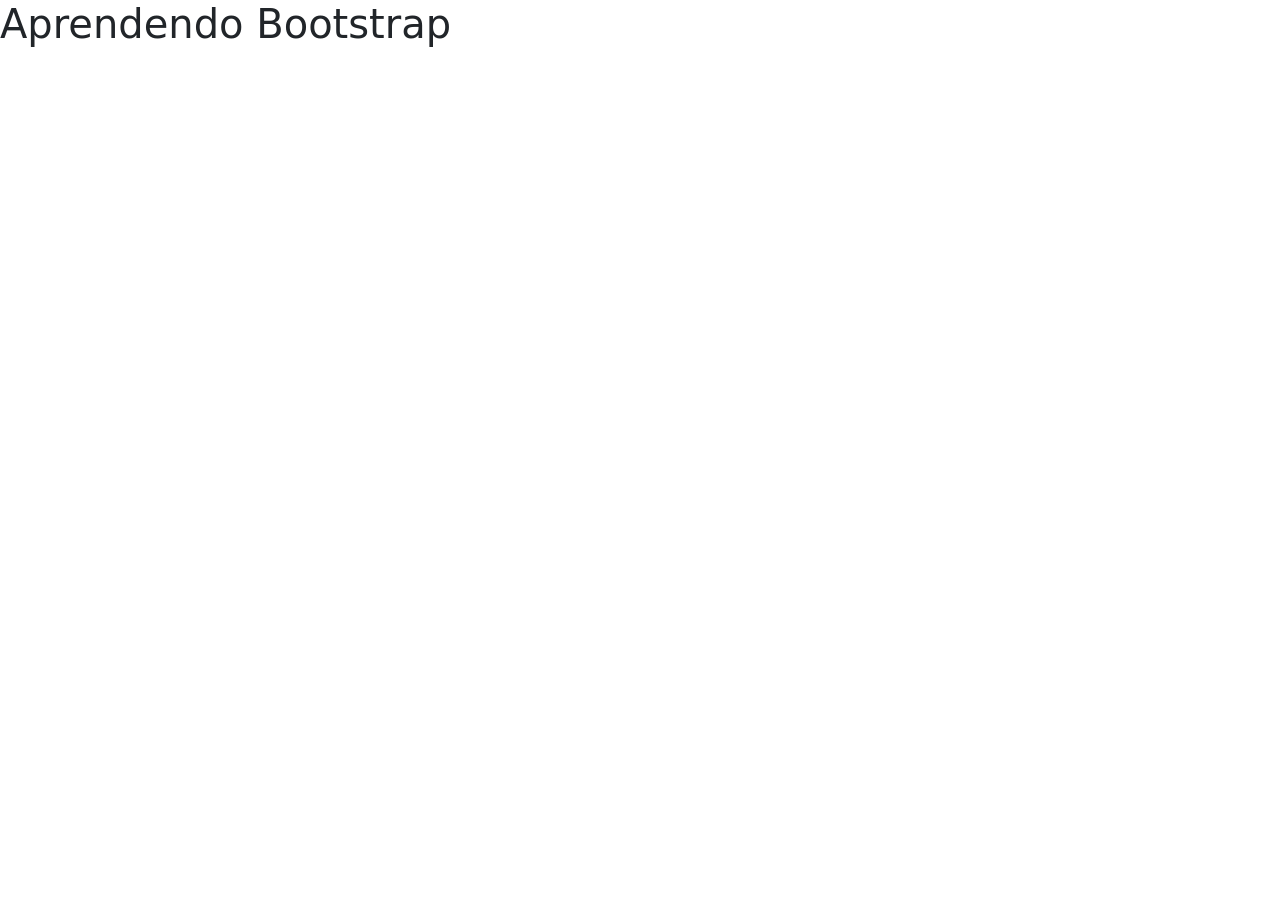
==== index.html @ 7c97d116 "Vazio" ====
<!doctype html>
<html lang="en">
  <head>
    <meta charset="utf-8">
    <meta name="viewport" content="width=device-width, initial-scale=1">
    <title>Bootstrap demo</title>
    <link href="https://cdn.jsdelivr.net/npm/bootstrap@5.3.8/dist/css/bootstrap.min.css" rel="stylesheet" integrity="sha384-sRIl4kxILFvY47J16cr9ZwB07vP4J8+LH7qKQnuqkuIAvNWLzeN8tE5YBujZqJLB" crossorigin="anonymous">
  </head>
  <body>
    <h1>Aprendendo Bootstrap</h1>
    <script src="https://cdn.jsdelivr.net/npm/bootstrap@5.3.8/dist/js/bootstrap.bundle.min.js" integrity="sha384-FKyoEForCGlyvwx9Hj09JcYn3nv7wiPVlz7YYwJrWVcXK/BmnVDxM+D2scQbITxI" crossorigin="anonymous"></script>
  </body>
</html>
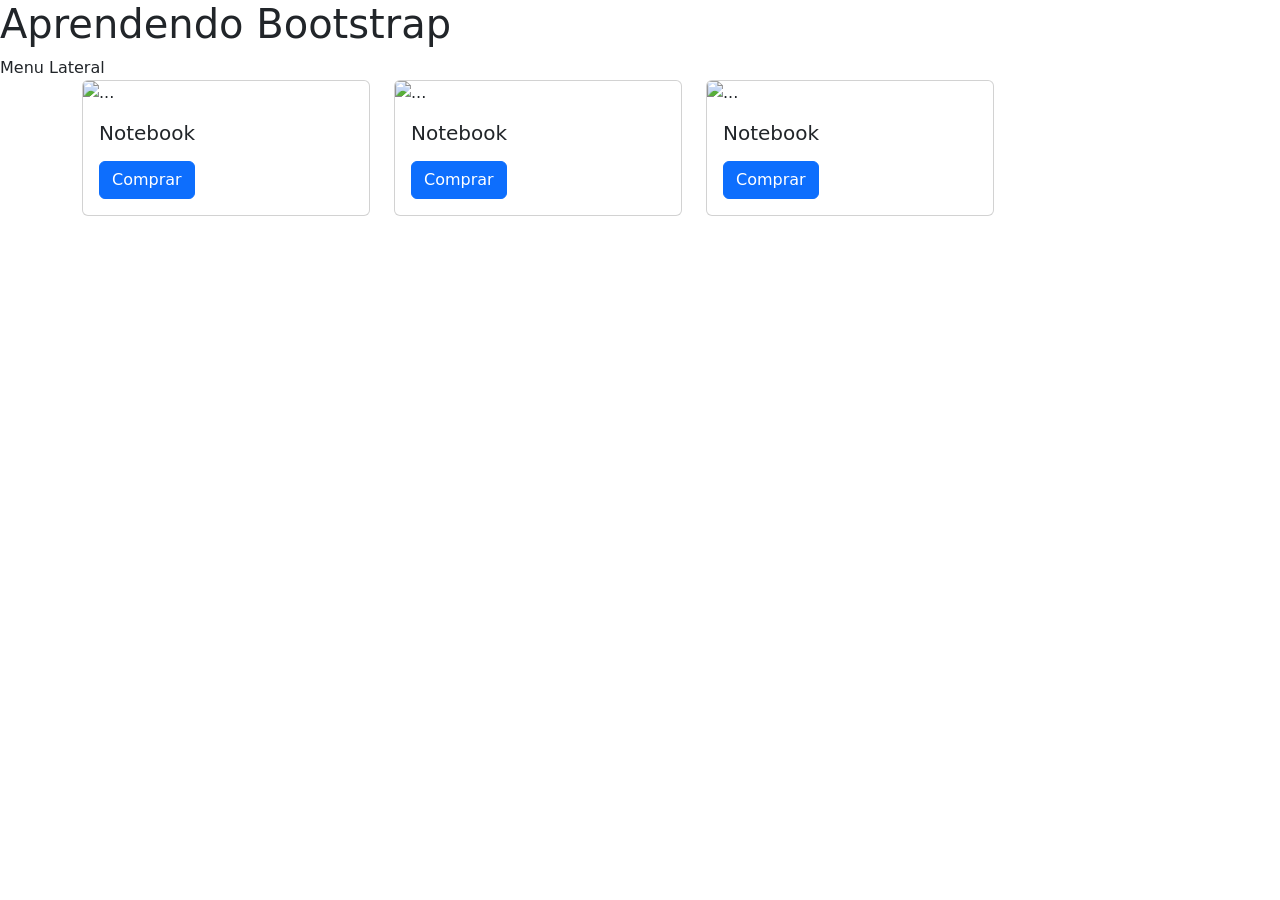
==== commit f38be640: "No comecinho" ====
--- a/index.html
+++ b/index.html
@@ -1,13 +1,86 @@
 <!doctype html>
-<html lang="en">
-  <head>
+<html lang="pt-br">
+
+<head>
     <meta charset="utf-8">
     <meta name="viewport" content="width=device-width, initial-scale=1">
     <title>Bootstrap demo</title>
-    <link href="https://cdn.jsdelivr.net/npm/bootstrap@5.3.8/dist/css/bootstrap.min.css" rel="stylesheet" integrity="sha384-sRIl4kxILFvY47J16cr9ZwB07vP4J8+LH7qKQnuqkuIAvNWLzeN8tE5YBujZqJLB" crossorigin="anonymous">
-  </head>
-  <body>
-    <h1>Aprendendo Bootstrap</h1>
-    <script src="https://cdn.jsdelivr.net/npm/bootstrap@5.3.8/dist/js/bootstrap.bundle.min.js" integrity="sha384-FKyoEForCGlyvwx9Hj09JcYn3nv7wiPVlz7YYwJrWVcXK/BmnVDxM+D2scQbITxI" crossorigin="anonymous"></script>
-  </body>
-</html>
+    <link href="https://cdn.jsdelivr.net/npm/bootstrap@5.3.8/dist/css/bootstrap.min.css" rel="stylesheet"
+        integrity="sha384-sRIl4kxILFvY47J16cr9ZwB07vP4J8+LH7qKQnuqkuIAvNWLzeN8tE5YBujZqJLB" crossorigin="anonymous">
+</head>
+
+<body>
+    <header>
+        <h1>Aprendendo Bootstrap</h1>
+    </header>
+
+    <section>
+
+        <nav>
+            Menu Lateral
+        </nav>
+
+        <main>
+
+            <div class="container">
+                <div class="row">
+
+                    <div class="col-md-auto">
+                        <div class="card" style="width: 18rem;">
+                            <img src="https://p1-ofp.static.pub//fes/cms/2025/07/23/4r07xtr3hmvs25vqczyqzwvrkqhnu2341217.png"
+                                class="card-img-top" alt="...">
+                            <div class="card-body">
+                                <h5 class="card-title">Notebook</h5>
+                                <p class="card-text">
+
+                                </p>
+                                <a href="#" class="btn btn-primary">Comprar</a>
+                            </div>
+                        </div>
+                    </div>
+
+                    <div class="col-md-auto">
+                        <div class="card" style="width: 18rem;">
+                            <img src="https://p1-ofp.static.pub//fes/cms/2025/07/23/4r07xtr3hmvs25vqczyqzwvrkqhnu2341217.png"
+                                class="card-img-top" alt="...">
+                            <div class="card-body">
+                                <h5 class="card-title">Notebook</h5>
+                                <p class="card-text">
+
+                                </p>
+                                <a href="#" class="btn btn-primary">Comprar</a>
+                            </div>
+                        </div>
+                    </div>
+
+                    <div class="col-md-auto">
+                        <div class="card" style="width: 18rem;">
+                            <img src="https://p1-ofp.static.pub//fes/cms/2025/07/23/4r07xtr3hmvs25vqczyqzwvrkqhnu2341217.png"
+                                class="card-img-top" alt="...">
+                            <div class="card-body">
+                                <h5 class="card-title">Notebook</h5>
+                                <p class="card-text">
+
+                                </p>
+                                <a href="#" class="btn btn-primary">Comprar</a>
+                            </div>
+                        </div>
+                    </div>
+
+                </div>
+            </div>
+
+            <script src="https://cdn.jsdelivr.net/npm/bootstrap@5.3.8/dist/js/bootstrap.bundle.min.js"
+                integrity="sha384-FKyoEForCGlyvwx9Hj09JcYn3nv7wiPVlz7YYwJrWVcXK/BmnVDxM+D2scQbITxI"
+                crossorigin="anonymous">
+                </script>
+        </main>
+    </section>
+
+    <footer>
+        
+    </footer>
+
+</body>
+
+</html>
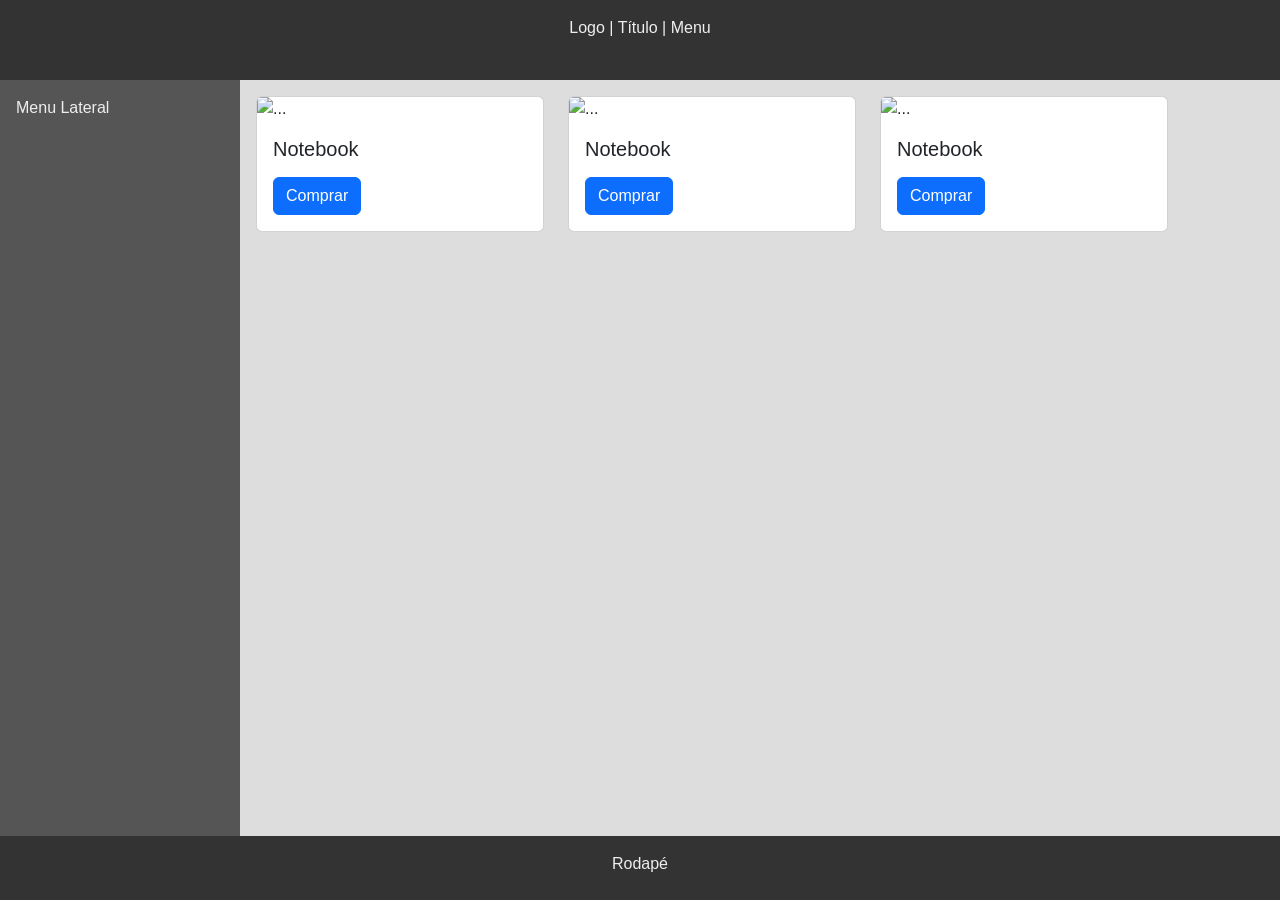
==== commit 3c215871: "Pagina ta mais Profissional" ====
--- a/index.html
+++ b/index.html
@@ -1,86 +1,120 @@
-<!doctype html>
+<!DOCTYPE html>
 <html lang="pt-br">
 
 <head>
-    <meta charset="utf-8">
-    <meta name="viewport" content="width=device-width, initial-scale=1">
-    <title>Bootstrap demo</title>
+    <meta charset="UTF-8">
+    <meta name="viewport" content="width=device-width, initial-scale=1.0">
+    <title>Layout com CSS Grid</title>
     <link href="https://cdn.jsdelivr.net/npm/bootstrap@5.3.8/dist/css/bootstrap.min.css" rel="stylesheet"
         integrity="sha384-sRIl4kxILFvY47J16cr9ZwB07vP4J8+LH7qKQnuqkuIAvNWLzeN8tE5YBujZqJLB" crossorigin="anonymous">
+    <style>
+        * {
+            font-size: 16px;
+            font-family: 'Segoe UI', Tahoma, Geneva, Verdana, sans-serif;
+            margin: 0;
+            padding: 0;
+        }
+
+        html, body {
+            height: 100%;
+        }
+
+        .container-fluid {
+            display: grid;
+            grid-template-areas:
+                "header header header"
+                "sidebar main main"
+                "footer footer footer";
+            grid-template-columns: 15rem 1fr 1fr;
+            grid-template-rows: 5rem auto 4rem;
+            height: 100vh;
+            padding: 0; /* importante */
+        }
+
+        .header {
+            grid-area: header;
+            background: #333;
+            color: #eee;
+            text-align: center;
+            padding: 1rem;
+        }
+
+        .sidebar {
+            grid-area: sidebar;
+            background: #555;
+            color: #eee;
+            padding: 1rem;
+        }
+
+        .main {
+            grid-area: main;
+            background: #ddd;
+            padding: 1rem;
+        }
+
+        .footer {
+            grid-area: footer;
+            background: #333;
+            color: #eee;
+            text-align: center;
+            padding: 1rem;
+        }
+    </style>
 </head>
 
 <body>
-    <header>
-        <h1>Aprendendo Bootstrap</h1>
-    </header>
+    <div class="container-fluid">
+        <div class="header">Logo | Título | Menu</div>
+        <div class="sidebar">Menu Lateral</div>
+        <div class="main">
+            <div class="row">
 
-    <section>
+                <div class="col-md-auto">
+                    <div class="card" style="width: 18rem;">
+                        <img src="https://p1-ofp.static.pub//fes/cms/2025/07/23/4r07xtr3hmvs25vqczyqzwvrkqhnu2341217.png"
+                            class="card-img-top" alt="...">
+                        <div class="card-body">
+                            <h5 class="card-title">Notebook</h5>
+                            <p class="card-text">
 
-        <nav>
-            Menu Lateral
-        </nav>
-
-        <main>
-
-            <div class="container">
-                <div class="row">
-
-                    <div class="col-md-auto">
-                        <div class="card" style="width: 18rem;">
-                            <img src="https://p1-ofp.static.pub//fes/cms/2025/07/23/4r07xtr3hmvs25vqczyqzwvrkqhnu2341217.png"
-                                class="card-img-top" alt="...">
-                            <div class="card-body">
-                                <h5 class="card-title">Notebook</h5>
-                                <p class="card-text">
-
-                                </p>
-                                <a href="#" class="btn btn-primary">Comprar</a>
-                            </div>
+                            </p>
+                            <a href="#" class="btn btn-primary">Comprar</a>
                         </div>
                     </div>
+                </div>
 
-                    <div class="col-md-auto">
-                        <div class="card" style="width: 18rem;">
-                            <img src="https://p1-ofp.static.pub//fes/cms/2025/07/23/4r07xtr3hmvs25vqczyqzwvrkqhnu2341217.png"
-                                class="card-img-top" alt="...">
-                            <div class="card-body">
-                                <h5 class="card-title">Notebook</h5>
-                                <p class="card-text">
+                <div class="col-md-auto">
+                    <div class="card" style="width: 18rem;">
+                        <img src="https://p1-ofp.static.pub//fes/cms/2025/07/23/4r07xtr3hmvs25vqczyqzwvrkqhnu2341217.png"
+                            class="card-img-top" alt="...">
+                        <div class="card-body">
+                            <h5 class="card-title">Notebook</h5>
+                            <p class="card-text">
 
-                                </p>
-                                <a href="#" class="btn btn-primary">Comprar</a>
-                            </div>
+                            </p>
+                            <a href="#" class="btn btn-primary">Comprar</a>
                         </div>
                     </div>
+                </div>
 
-                    <div class="col-md-auto">
-                        <div class="card" style="width: 18rem;">
-                            <img src="https://p1-ofp.static.pub//fes/cms/2025/07/23/4r07xtr3hmvs25vqczyqzwvrkqhnu2341217.png"
-                                class="card-img-top" alt="...">
-                            <div class="card-body">
-                                <h5 class="card-title">Notebook</h5>
-                                <p class="card-text">
+                <div class="col-md-auto">
+                    <div class="card" style="width: 18rem;">
+                        <img src="https://p1-ofp.static.pub//fes/cms/2025/07/23/4r07xtr3hmvs25vqczyqzwvrkqhnu2341217.png"
+                            class="card-img-top" alt="...">
+                        <div class="card-body">
+                            <h5 class="card-title">Notebook</h5>
+                            <p class="card-text">
 
-                                </p>
-                                <a href="#" class="btn btn-primary">Comprar</a>
-                            </div>
+                            </p>
+                            <a href="#" class="btn btn-primary">Comprar</a>
                         </div>
                     </div>
+                </div>
 
-                </div>
             </div>
-
-            <script src="https://cdn.jsdelivr.net/npm/bootstrap@5.3.8/dist/js/bootstrap.bundle.min.js"
-                integrity="sha384-FKyoEForCGlyvwx9Hj09JcYn3nv7wiPVlz7YYwJrWVcXK/BmnVDxM+D2scQbITxI"
-                crossorigin="anonymous">
-                </script>
-        </main>
-    </section>
-
-    <footer>
-        
-    </footer>
-
+        </div>
+        <div class="footer">Rodapé</div>
+    </div>
 </body>
 
 </html>
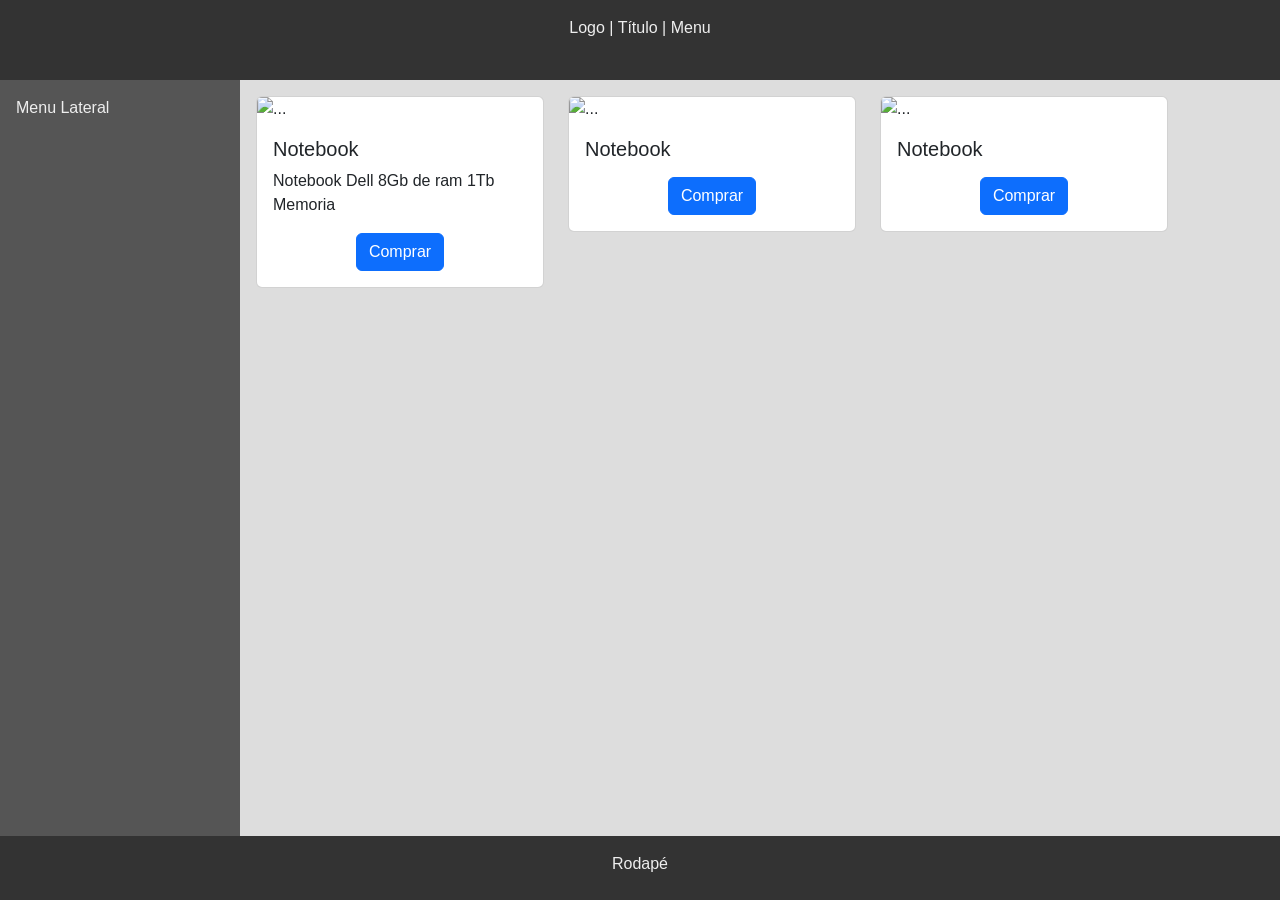
==== commit 027b2c52: "Ultima Add do dia" ====
--- a/index.html
+++ b/index.html
@@ -76,9 +76,13 @@
                         <div class="card-body">
                             <h5 class="card-title">Notebook</h5>
                             <p class="card-text">
+                                Notebook Dell 8Gb de ram 1Tb Memoria
+                            </p>
+                    
+                            <div class="text-center">
+                                <a href="#" class="btn btn-primary">Comprar</a>
+                            </div>
 
-                            </p>
-                            <a href="#" class="btn btn-primary">Comprar</a>
                         </div>
                     </div>
                 </div>
@@ -92,7 +96,11 @@
                             <p class="card-text">
 
                             </p>
-                            <a href="#" class="btn btn-primary">Comprar</a>
+
+                            <div class="text-center">
+                                <a href="#" class="btn btn-primary">Comprar</a>
+                            </div>
+
                         </div>
                     </div>
                 </div>
@@ -106,7 +114,10 @@
                             <p class="card-text">
 
                             </p>
-                            <a href="#" class="btn btn-primary">Comprar</a>
+                            <div class="text-center">
+                                <a href="#" class="btn btn-primary">Comprar</a>
+                            </div>
+
                         </div>
                     </div>
                 </div>
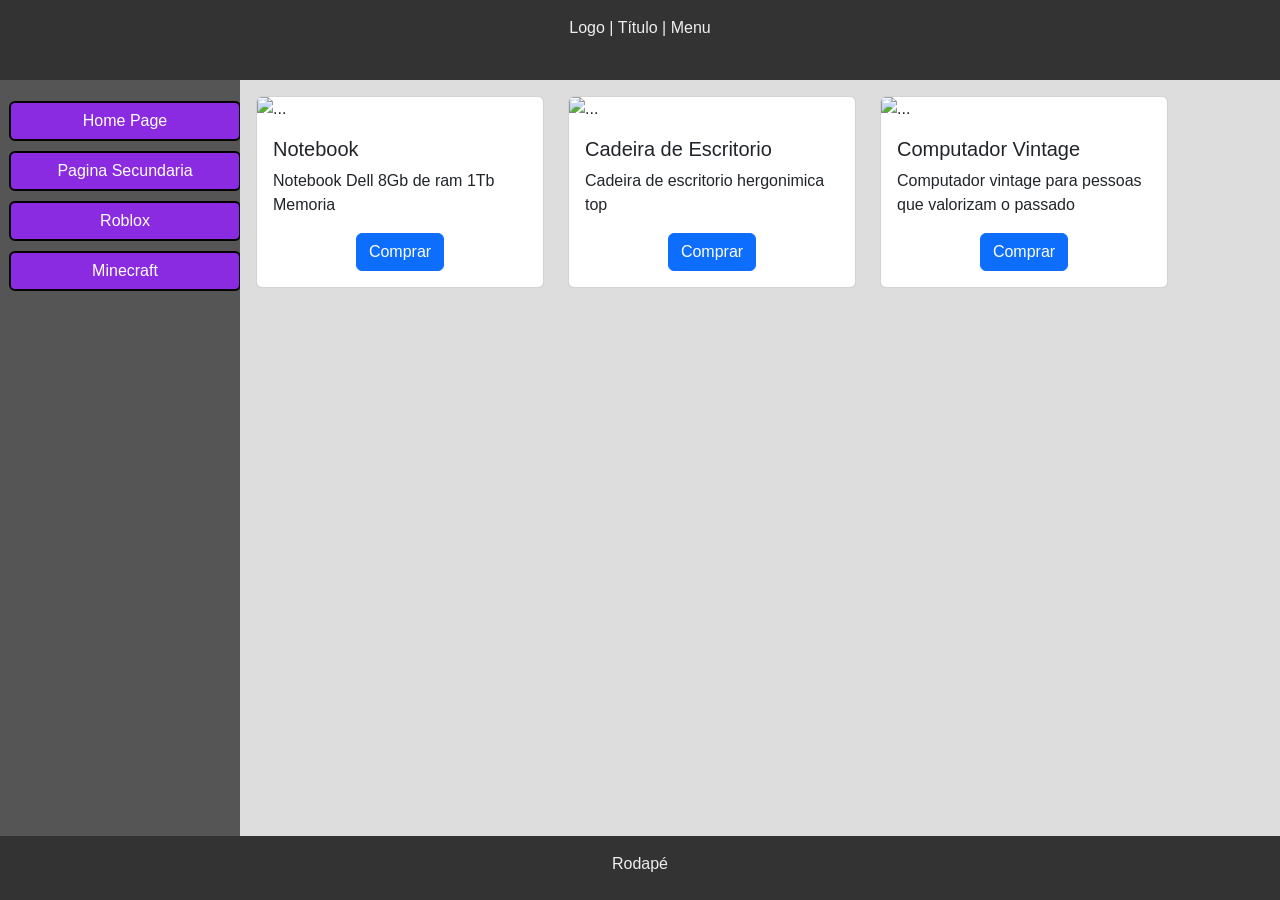
==== commit c8e16576: "Bobajada Adicionda" ====
--- a/index.html
+++ b/index.html
@@ -7,72 +7,28 @@
     <title>Layout com CSS Grid</title>
     <link href="https://cdn.jsdelivr.net/npm/bootstrap@5.3.8/dist/css/bootstrap.min.css" rel="stylesheet"
         integrity="sha384-sRIl4kxILFvY47J16cr9ZwB07vP4J8+LH7qKQnuqkuIAvNWLzeN8tE5YBujZqJLB" crossorigin="anonymous">
-    <style>
-        * {
-            font-size: 16px;
-            font-family: 'Segoe UI', Tahoma, Geneva, Verdana, sans-serif;
-            margin: 0;
-            padding: 0;
-        }
-
-        html, body {
-            height: 100%;
-        }
-
-        .container-fluid {
-            display: grid;
-            grid-template-areas:
-                "header header header"
-                "sidebar main main"
-                "footer footer footer";
-            grid-template-columns: 15rem 1fr 1fr;
-            grid-template-rows: 5rem auto 4rem;
-            height: 100vh;
-            padding: 0; /* importante */
-        }
-
-        .header {
-            grid-area: header;
-            background: #333;
-            color: #eee;
-            text-align: center;
-            padding: 1rem;
-        }
-
-        .sidebar {
-            grid-area: sidebar;
-            background: #555;
-            color: #eee;
-            padding: 1rem;
-        }
-
-        .main {
-            grid-area: main;
-            background: #ddd;
-            padding: 1rem;
-        }
-
-        .footer {
-            grid-area: footer;
-            background: #333;
-            color: #eee;
-            text-align: center;
-            padding: 1rem;
-        }
-    </style>
+    <link rel="stylesheet" href="style.css">
+    <script src="scripts.js"></script>
 </head>
 
 <body>
     <div class="container-fluid">
         <div class="header">Logo | Título | Menu</div>
-        <div class="sidebar">Menu Lateral</div>
+        <div class="sidebar">
+            <div class="row">
+                <a href="#" class="btn btn-primary" id="BotaoLateral">Home Page</a>
+                <a href="#" class="btn btn-primary" id="BotaoLateral">Pagina Secundaria</a>
+                <a href="#" class="btn btn-primary" id="BotaoLateral">Roblox</a>
+                <a href="#" class="btn btn-primary" id="BotaoLateral">Minecraft</a>
+            </div>
+        </div>
         <div class="main">
-            <div class="row">
+            <div class="row" id="MenuLateral">
 
                 <div class="col-md-auto">
                     <div class="card" style="width: 18rem;">
                         <img src="https://p1-ofp.static.pub//fes/cms/2025/07/23/4r07xtr3hmvs25vqczyqzwvrkqhnu2341217.png"
-                            class="card-img-top" alt="...">
+                            class="card-img-top" alt="..." style="width: 16.5rem;">
                         <div class="card-body">
                             <h5 class="card-title">Notebook</h5>
                             <p class="card-text">
@@ -80,7 +36,7 @@
                             </p>
                     
                             <div class="text-center">
-                                <a href="#" class="btn btn-primary">Comprar</a>
+                                <a href="#" class="btn btn-primary" onclick="Compra()">Comprar</a>
                             </div>
 
                         </div>
@@ -89,16 +45,16 @@
 
                 <div class="col-md-auto">
                     <div class="card" style="width: 18rem;">
-                        <img src="https://p1-ofp.static.pub//fes/cms/2025/07/23/4r07xtr3hmvs25vqczyqzwvrkqhnu2341217.png"
-                            class="card-img-top" alt="...">
+                        <img src="https://encrypted-tbn0.gstatic.com/images?q=tbn:ANd9GcTd9nHEE5OrH9_zVT1RY-m4FSTZwgLPxdYyww&s"
+                            class="card-img-top" alt="..." style="width: 16.5rem;">
                         <div class="card-body">
-                            <h5 class="card-title">Notebook</h5>
+                            <h5 class="card-title">Cadeira de Escritorio</h5>
                             <p class="card-text">
-
+                                Cadeira de escritorio hergonimica top
                             </p>
 
                             <div class="text-center">
-                                <a href="#" class="btn btn-primary">Comprar</a>
+                                <a href="#" class="btn btn-primary" onclick="Compra()">Comprar</a>
                             </div>
 
                         </div>
@@ -107,15 +63,15 @@
 
                 <div class="col-md-auto">
                     <div class="card" style="width: 18rem;">
-                        <img src="https://p1-ofp.static.pub//fes/cms/2025/07/23/4r07xtr3hmvs25vqczyqzwvrkqhnu2341217.png"
-                            class="card-img-top" alt="...">
+                        <img src="https://pensamentoverde.com.br/wp-content/uploads/2013/11/img62.jpg"
+                            class="card-img-top" alt="..." style="width: 15.4rem;">
                         <div class="card-body">
-                            <h5 class="card-title">Notebook</h5>
+                            <h5 class="card-title">Computador Vintage</h5>
                             <p class="card-text">
-
+                                Computador vintage para pessoas que valorizam o passado
                             </p>
                             <div class="text-center">
-                                <a href="#" class="btn btn-primary">Comprar</a>
+                                <a href="#" class="btn btn-primary" onclick="Compra()">Comprar</a>
                             </div>
 
                         </div>
--- a/style.css
+++ b/style.css
@@ -0,0 +1,69 @@
+* {
+    font-size: 16px;
+    font-family: 'Segoe UI', Tahoma, Geneva, Verdana, sans-serif;
+    margin: 0;
+    padding: 0;
+}
+
+html,body {
+    height: 100%;
+}
+
+.container-fluid {
+    display: grid;
+    grid-template-areas:
+        "header header header"
+        "sidebar main main"
+        "footer footer footer";
+    grid-template-columns: 15rem 1fr 1fr;
+    grid-template-rows: 5rem auto 4rem;
+    height: 100vh;
+    padding: 0;
+    /* importante */
+}
+
+.header {
+    grid-area: header;
+    background: #333;
+    color: #eee;
+    text-align: center;
+    padding: 1rem;
+}
+
+.sidebar {
+    grid-area: sidebar;
+    background: #555;
+    color: #eee;
+    padding: 1rem;
+    align-items: center;
+    text-align: center;
+    align-content: top;
+}
+
+.main {
+    grid-area: main;
+    background: #ddd;
+    padding: 1rem;
+}
+
+.footer {
+    grid-area: footer;
+    background: #333;
+    color: #eee;
+    text-align: center;
+    padding: 1rem;
+}
+
+#MenuLatera{
+    display: flex;
+    text-align: center;
+    align-items: center;
+    align-content: center;
+}
+
+#BotaoLateral{
+    background-color: blueviolet;
+    border-color: black;
+    border-width: 2px;
+    margin: 5px;
+}
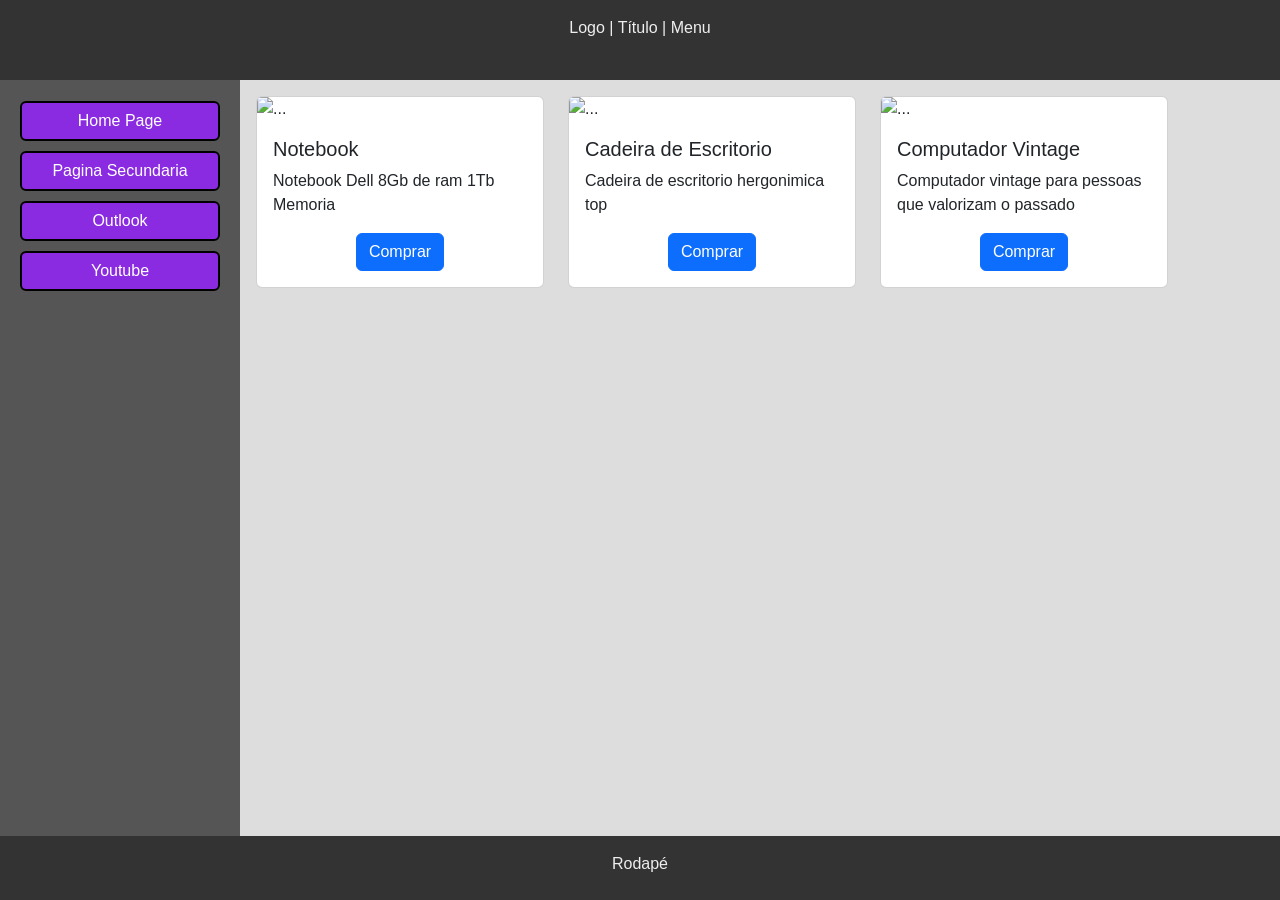
==== commit 92305a77: "Botoes Laterais Com Utilidade" ====
--- a/index.html
+++ b/index.html
@@ -7,21 +7,23 @@
     <title>Layout com CSS Grid</title>
     <link href="https://cdn.jsdelivr.net/npm/bootstrap@5.3.8/dist/css/bootstrap.min.css" rel="stylesheet"
         integrity="sha384-sRIl4kxILFvY47J16cr9ZwB07vP4J8+LH7qKQnuqkuIAvNWLzeN8tE5YBujZqJLB" crossorigin="anonymous">
-    <link rel="stylesheet" href="style.css">
-    <script src="scripts.js"></script>
+    <link rel="stylesheet" href="Assets/style.css">
+    <script src="Assets/scripts.js"></script>
 </head>
 
 <body>
     <div class="container-fluid">
         <div class="header">Logo | Título | Menu</div>
+
         <div class="sidebar">
-            <div class="row">
-                <a href="#" class="btn btn-primary" id="BotaoLateral">Home Page</a>
-                <a href="#" class="btn btn-primary" id="BotaoLateral">Pagina Secundaria</a>
-                <a href="#" class="btn btn-primary" id="BotaoLateral">Roblox</a>
-                <a href="#" class="btn btn-primary" id="BotaoLateral">Minecraft</a>
+            <div class="row menu-lateral">
+                <a href="#" class="btn btn-primary botao-lateral">Home Page</a>
+                <a href="#" class="btn btn-primary botao-lateral" onclick="irSecundaria()">Pagina Secundaria</a>
+                <a href="#" class="btn btn-primary botao-lateral" onclick="irOutlook()">Outlook</a>
+                <a href="#" class="btn btn-primary botao-lateral" onclick="irYoutube()">Youtube</a>
             </div>
         </div>
+
         <div class="main">
             <div class="row" id="MenuLateral">
 
@@ -34,7 +36,7 @@
                             <p class="card-text">
                                 Notebook Dell 8Gb de ram 1Tb Memoria
                             </p>
-                    
+
                             <div class="text-center">
                                 <a href="#" class="btn btn-primary" onclick="Compra()">Comprar</a>
                             </div>
--- a/Assets/style.css
+++ b/Assets/style.css
@@ -0,0 +1,76 @@
+* {
+    font-size: 16px;
+    font-family: 'Segoe UI', Tahoma, Geneva, Verdana, sans-serif;
+    margin: 0;
+    padding: 0;
+}
+
+html,body {
+    height: 100%;
+}
+
+.container-fluid {
+    display: grid;
+    grid-template-areas:
+        "header header header"
+        "sidebar main main"
+        "footer footer footer";
+    grid-template-columns: 15rem 1fr 1fr;
+    grid-template-rows: 5rem auto 4rem;
+    height: 100vh;
+    padding: 0;
+    /* importante */
+}
+
+.header {
+    grid-area: header;
+    background: #333;
+    color: #eee;
+    text-align: center;
+    padding: 1rem;
+}
+
+.sidebar {
+    grid-area: sidebar;
+    background: #555;
+    color: #eee;
+    padding: 1rem;
+    align-items: center;
+    text-align: center;
+    align-content: top;
+}
+
+.main {
+    grid-area: main;
+    background: #ddd;
+    padding: 1rem;
+}
+
+.footer {
+    grid-area: footer;
+    background: #333;
+    color: #eee;
+    text-align: center;
+    padding: 1rem;
+}
+
+
+.menu-lateral {
+    display: flex;
+    flex-direction: column; /* botões um embaixo do outro */
+    align-items: center;    /* centraliza horizontalmente */
+}
+
+.botao-lateral {
+    background-color: blueviolet;
+    border-color: black;
+    border-width: 2px;
+    margin: 5px;
+    width: 200px; /* opcional, para alinhar melhor */
+}
+
+.botao-lateral:hover{
+    background-color: rgb(172, 106, 233);
+    border-color: rgb(53, 16, 87);
+    color: black;
+}
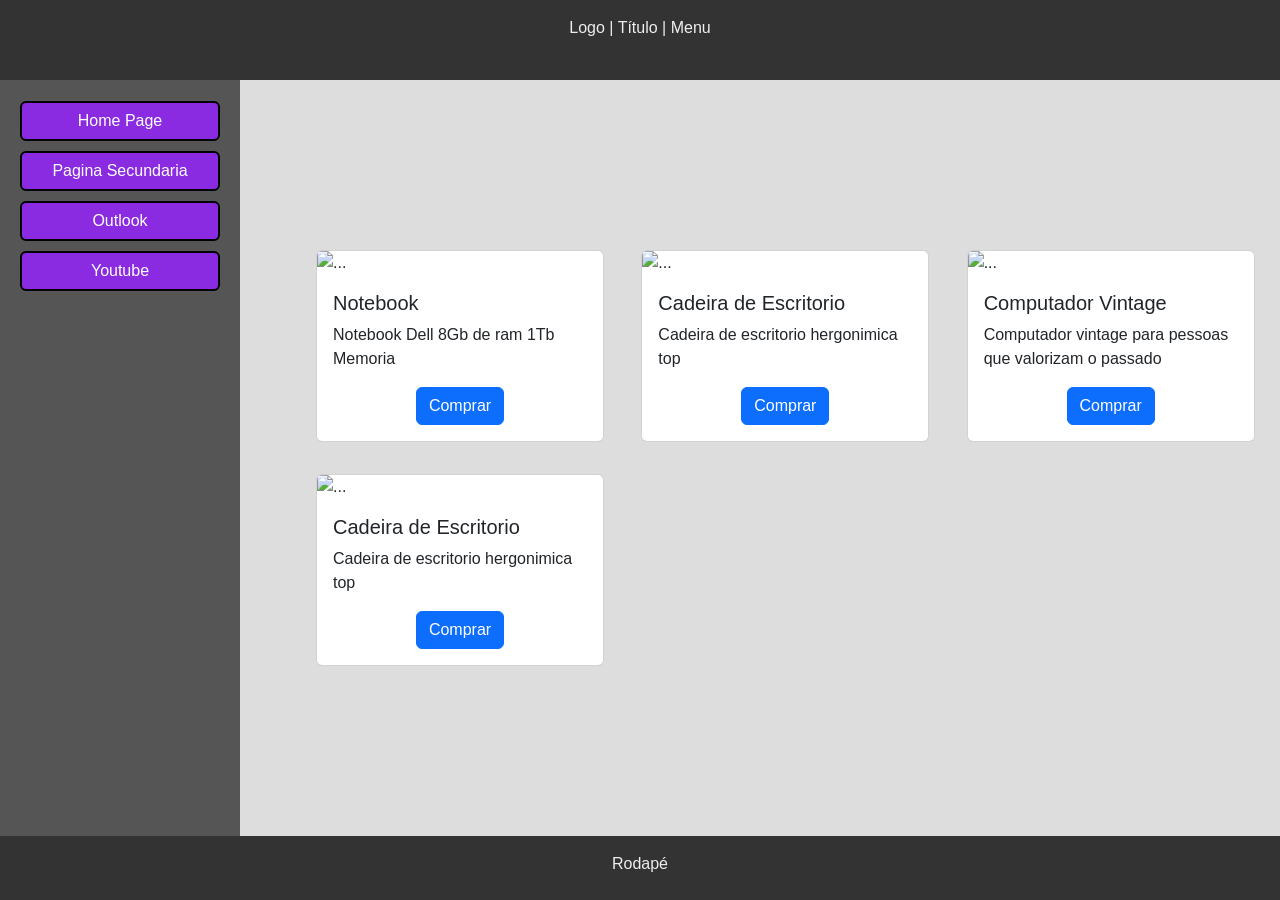
==== commit 8c7f8b46: "Organização Melhorada" ====
--- a/index.html
+++ b/index.html
@@ -3,7 +3,7 @@
 
 <head>
     <meta charset="UTF-8">
-    <meta name="viewport" content="width=device-width, initial-scale=1.0">
+    <meta name="viewport" content="width=device-width, initial-scale=1">
     <title>Layout com CSS Grid</title>
     <link href="https://cdn.jsdelivr.net/npm/bootstrap@5.3.8/dist/css/bootstrap.min.css" rel="stylesheet"
         integrity="sha384-sRIl4kxILFvY47J16cr9ZwB07vP4J8+LH7qKQnuqkuIAvNWLzeN8tE5YBujZqJLB" crossorigin="anonymous">
@@ -13,7 +13,7 @@
 
 <body>
     <div class="container-fluid">
-        <div class="header">Logo | Título | Menu</div>
+        <div class="header">Logo | Título | Menu </div>
 
         <div class="sidebar">
             <div class="row menu-lateral">
@@ -27,7 +27,7 @@
         <div class="main">
             <div class="row" id="MenuLateral">
 
-                <div class="col-md-auto">
+                <div class="col-md cartao">
                     <div class="card" style="width: 18rem;">
                         <img src="https://p1-ofp.static.pub//fes/cms/2025/07/23/4r07xtr3hmvs25vqczyqzwvrkqhnu2341217.png"
                             class="card-img-top" alt="..." style="width: 16.5rem;">
@@ -45,7 +45,7 @@
                     </div>
                 </div>
 
-                <div class="col-md-auto">
+                <div class="col-md cartao">
                     <div class="card" style="width: 18rem;">
                         <img src="https://encrypted-tbn0.gstatic.com/images?q=tbn:ANd9GcTd9nHEE5OrH9_zVT1RY-m4FSTZwgLPxdYyww&s"
                             class="card-img-top" alt="..." style="width: 16.5rem;">
@@ -63,15 +63,33 @@
                     </div>
                 </div>
 
-                <div class="col-md-auto">
+                <div class="col-md cartao">
                     <div class="card" style="width: 18rem;">
                         <img src="https://pensamentoverde.com.br/wp-content/uploads/2013/11/img62.jpg"
-                            class="card-img-top" alt="..." style="width: 15.4rem;">
+                            class="card-img-top" alt="..." style="width: 15.2rem;">
                         <div class="card-body">
                             <h5 class="card-title">Computador Vintage</h5>
                             <p class="card-text">
                                 Computador vintage para pessoas que valorizam o passado
                             </p>
+                            <div class="text-center">
+                                <a href="#" class="btn btn-primary" onclick="Compra()">Comprar</a>
+                            </div>
+
+                        </div>
+                    </div>
+                </div>
+
+                <div class="col-md cartao">
+                    <div class="card" style="width: 18rem;">
+                        <img src="https://encrypted-tbn0.gstatic.com/images?q=tbn:ANd9GcTd9nHEE5OrH9_zVT1RY-m4FSTZwgLPxdYyww&s"
+                            class="card-img-top" alt="..." style="width: 16.5rem;">
+                        <div class="card-body">
+                            <h5 class="card-title">Cadeira de Escritorio</h5>
+                            <p class="card-text">
+                                Cadeira de escritorio hergonimica top
+                            </p>
+
                             <div class="text-center">
                                 <a href="#" class="btn btn-primary" onclick="Compra()">Comprar</a>
                             </div>
--- a/Assets/style.css
+++ b/Assets/style.css
@@ -9,7 +9,7 @@
     height: 100%;
 }
 
-.container-fluid {
+.container-fluid{
     display: grid;
     grid-template-areas:
         "header header header"
@@ -44,6 +44,8 @@
     grid-area: main;
     background: #ddd;
     padding: 1rem;
+    align-content:center;
+    padding-left: 4.5rem;
 }
 
 .footer {
@@ -54,7 +56,9 @@
     padding: 1rem;
 }
 
-
+.cartao{
+    padding: 1rem;
+}
 .menu-lateral {
     display: flex;
     flex-direction: column; /* botões um embaixo do outro */
